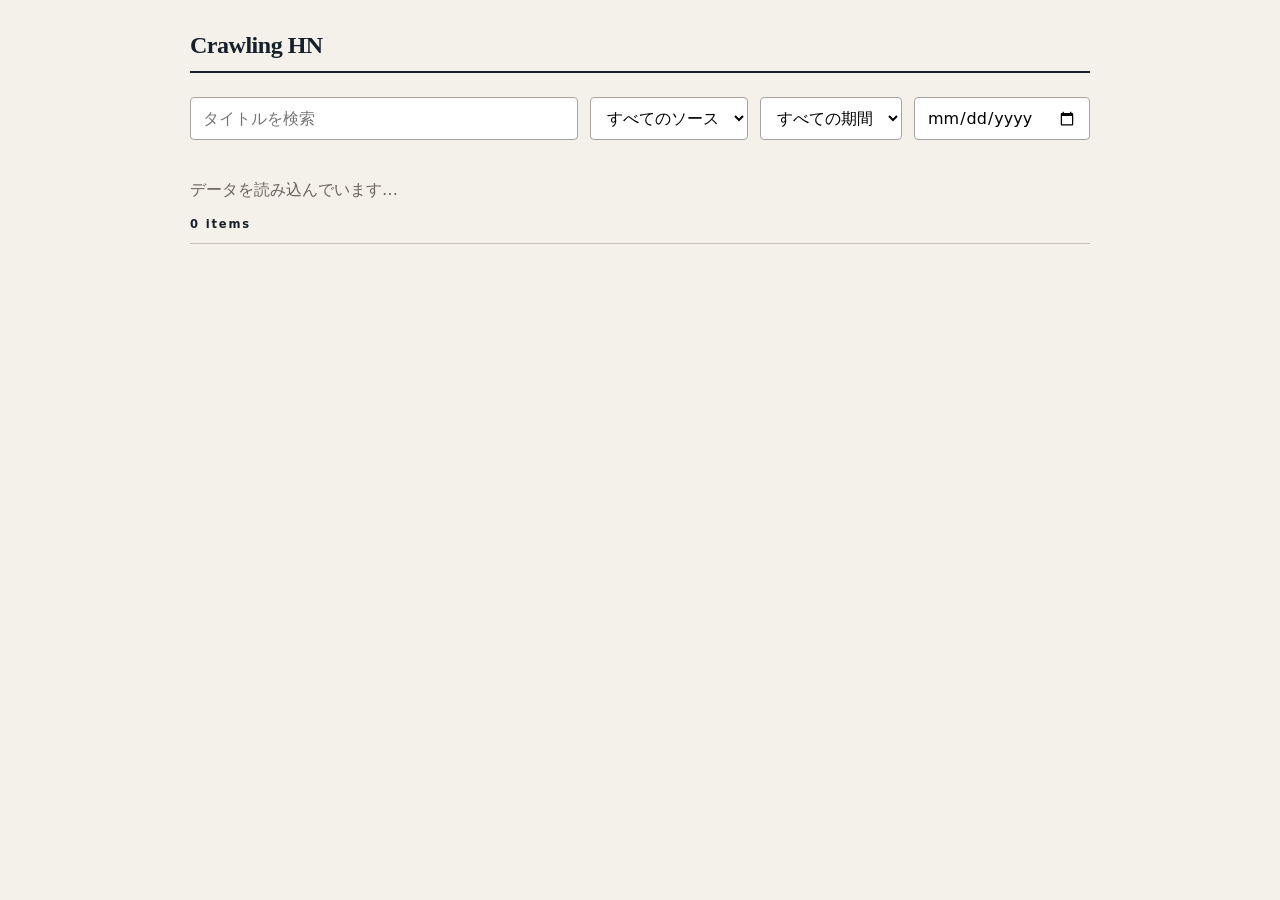
==== search.html @ bb25aced "update frontend" ====
<!doctype html>
<html lang="ja">
  <head>
    <meta charset="utf-8" />
    <meta name="viewport" content="width=device-width, initial-scale=1" />
    <meta name="theme-color" content="#111827" />
    <link href="./_app/immutable/entry/start.DdPPxZc7.js" rel="modulepreload">
		<link href="./_app/immutable/chunks/Bk9NK91N.js" rel="modulepreload">
		<link href="./_app/immutable/chunks/QIUaUJeP.js" rel="modulepreload">
		<link href="./_app/immutable/chunks/Bj16Kt4r.js" rel="modulepreload">
		<link href="./_app/immutable/chunks/BXi99KjE.js" rel="modulepreload">
		<link href="./_app/immutable/entry/app.DA7IPhbH.js" rel="modulepreload">
		<link href="./_app/immutable/chunks/BekGZIok.js" rel="modulepreload">
		<link href="./_app/immutable/chunks/CukSkodT.js" rel="modulepreload">
		<link href="./_app/immutable/chunks/ysK49yDW.js" rel="modulepreload">
		<link href="./_app/immutable/chunks/CmjbD_nF.js" rel="modulepreload">
		<link href="./_app/immutable/nodes/0.Dp5N1Fth.js" rel="modulepreload">
		<link href="./_app/immutable/chunks/BFvFmKlA.js" rel="modulepreload">
		<link href="./_app/immutable/nodes/3.Cae3O_fV.js" rel="modulepreload">
		<link href="./_app/immutable/chunks/BnR5eIPF.js" rel="modulepreload">
		<!--e12qt1--><!----><title>Crawling HN</title>
		<link href="./_app/immutable/assets/0.BuzjBLZM.css" rel="stylesheet">
		<link href="./_app/immutable/assets/3.D48uqP8H.css" rel="stylesheet">
  </head>
  <body data-sveltekit-preload-data="hover">
    <div style="display: contents"><!--[--><!--[0--><!--[--><!--[--><!--[--><main class="svelte-e12qt1"><header class="svelte-e12qt1"><h1 class="svelte-e12qt1">Crawling HN</h1> <!--[-1--><!--]--></header> <section class="filters svelte-e12qt1" aria-label="絞り込み"><input value="" type="search" placeholder="タイトルを検索" class="svelte-e12qt1"/> <select class="svelte-e12qt1"><option value="" selected="">すべてのソース</option><!--[--><!--]--></select> <select aria-label="取得期間" class="svelte-e12qt1"><option value="0" selected="">すべての期間</option><option value="1">直近1日</option><option value="3">直近3日</option><option value="7">直近1週間</option></select> <input value="" type="date" aria-label="取得日以降" class="svelte-e12qt1"/></section> <!--[0--><p class="status svelte-e12qt1">データを読み込んでいます…</p><!--]--> <!--[-1--><!--]--> <p class="count svelte-e12qt1">0 items</p> <ol class="svelte-e12qt1"><!--[--><!--]--></ol></main><!--]--><!--]--><!--]--><!--]--> <!--[-1--><!--]--><!--]-->
			
			<script>
				{
					__sveltekit_1m0hlr3 = {
						base: new URL(".", location).pathname.slice(0, -1),
						assets: "/public_hn"
					};

					const element = document.currentScript.parentElement;

					Promise.all([
						import("./_app/immutable/entry/start.DdPPxZc7.js"),
						import("./_app/immutable/entry/app.DA7IPhbH.js")
					]).then(([kit, app]) => {
						kit.start(app, element, {
							node_ids: [0, 3],
							data: [null,null],
							form: null,
							error: null
						});
					});

					if ('serviceWorker' in navigator) {
						const script_url = './service-worker.js';
						const policy = globalThis?.window?.trustedTypes?.createPolicy(
							'sveltekit-trusted-url',
							{ createScriptURL(url) { return url; } }
						);
						const sanitised = policy?.createScriptURL(script_url) ?? script_url;
						addEventListener('load', function () {
							navigator.serviceWorker.register(sanitised);
						});
					}
				}
			</script>
		</div>
  </body>
</html>
---- _app/immutable/assets/0.BuzjBLZM.css ----
*,*:before,*:after{box-sizing:border-box}body{margin:0;background:#f4f1ea;color:#17202a;font-family:ui-sans-serif,system-ui,sans-serif}
---- _app/immutable/assets/3.D48uqP8H.css ----
main.svelte-e12qt1{width:min(900px,calc(100% - 32px));margin:0 auto;padding:32px 0 80px}header.svelte-e12qt1{display:flex;align-items:end;justify-content:space-between;border-bottom:2px solid #17202a;padding-bottom:12px}h1.svelte-e12qt1{margin:0;font-family:Georgia,serif;font-size:1.5rem;letter-spacing:-.02em}.count.svelte-e12qt1{font-size:.72rem;font-weight:800;letter-spacing:.16em}.filters.svelte-e12qt1{display:grid;grid-template-columns:1fr auto auto auto;gap:12px;padding:24px 0}input.svelte-e12qt1,select.svelte-e12qt1{border:1px solid #a8a29e;border-radius:4px;background:#fff;padding:10px 12px;font:inherit}ol.svelte-e12qt1{list-style:none;margin:0;padding:0;border-top:1px solid #c8c2b8}li.svelte-e12qt1{display:grid;grid-template-columns:1fr;gap:16px;padding:18px 4px;border-bottom:1px solid #c8c2b8}a.svelte-e12qt1{color:inherit;font-family:Georgia,serif;font-size:1.2rem;font-weight:700;text-decoration-thickness:1px;text-underline-offset:3px}li.svelte-e12qt1 p:where(.svelte-e12qt1){margin:7px 0 0;color:#68635c;font-size:.82rem}.status.svelte-e12qt1{color:#68635c}.error.svelte-e12qt1{background:#fee2e2;padding:12px}@media(max-width:640px){.filters.svelte-e12qt1{grid-template-columns:1fr}header.svelte-e12qt1{align-items:start;flex-direction:column;gap:10px}}
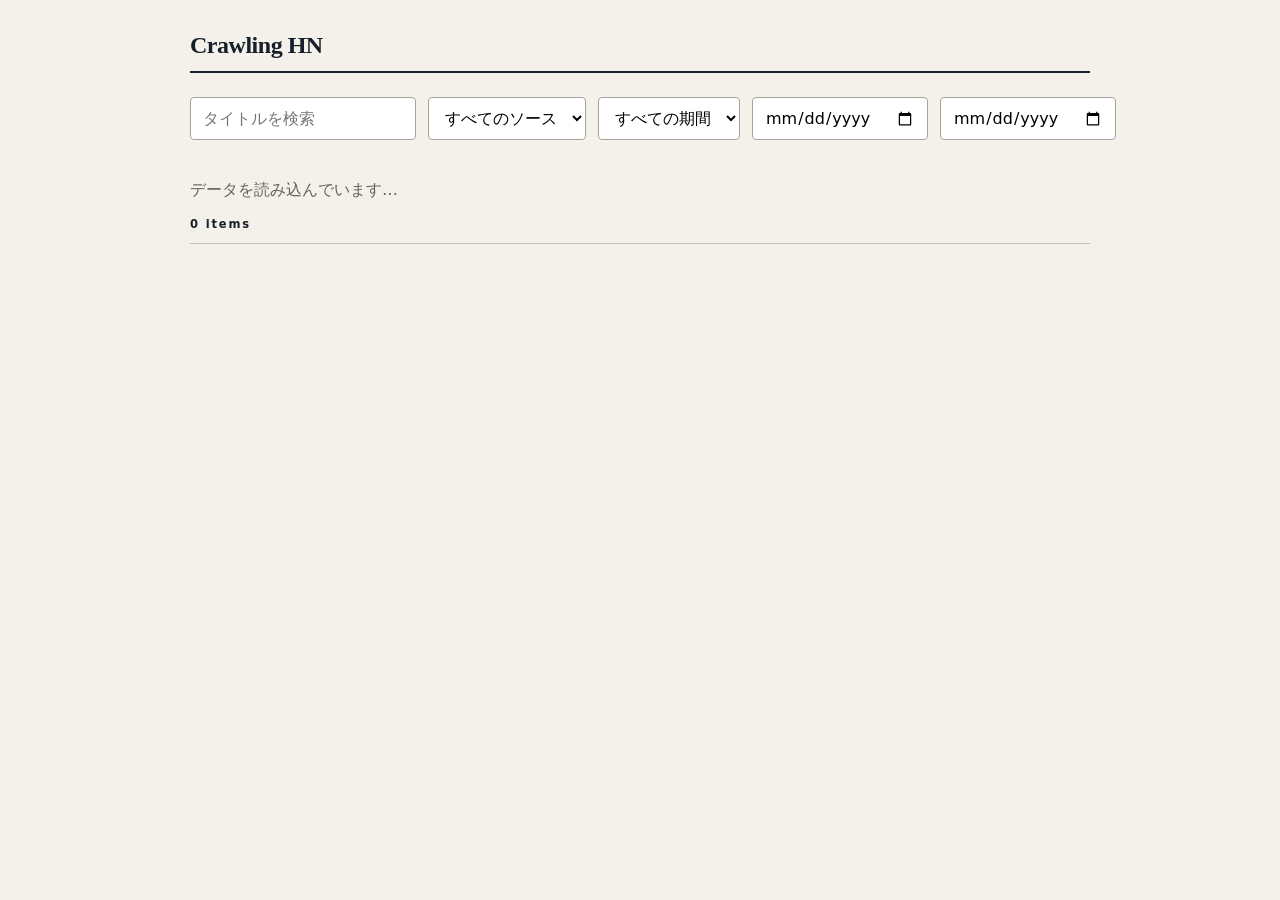
==== commit 80aaf95d: "update frontend" ====
--- a/search.html
+++ b/search.html
@@ -4,30 +4,30 @@
     <meta charset="utf-8" />
     <meta name="viewport" content="width=device-width, initial-scale=1" />
     <meta name="theme-color" content="#111827" />
-    <link href="./_app/immutable/entry/start.DdPPxZc7.js" rel="modulepreload">
-		<link href="./_app/immutable/chunks/Bk9NK91N.js" rel="modulepreload">
-		<link href="./_app/immutable/chunks/QIUaUJeP.js" rel="modulepreload">
-		<link href="./_app/immutable/chunks/Bj16Kt4r.js" rel="modulepreload">
-		<link href="./_app/immutable/chunks/BXi99KjE.js" rel="modulepreload">
-		<link href="./_app/immutable/entry/app.DA7IPhbH.js" rel="modulepreload">
-		<link href="./_app/immutable/chunks/BekGZIok.js" rel="modulepreload">
-		<link href="./_app/immutable/chunks/CukSkodT.js" rel="modulepreload">
-		<link href="./_app/immutable/chunks/ysK49yDW.js" rel="modulepreload">
-		<link href="./_app/immutable/chunks/CmjbD_nF.js" rel="modulepreload">
-		<link href="./_app/immutable/nodes/0.Dp5N1Fth.js" rel="modulepreload">
-		<link href="./_app/immutable/chunks/BFvFmKlA.js" rel="modulepreload">
-		<link href="./_app/immutable/nodes/3.Cae3O_fV.js" rel="modulepreload">
-		<link href="./_app/immutable/chunks/BnR5eIPF.js" rel="modulepreload">
+    <link href="./_app/immutable/entry/start.4iQLZhFP.js" rel="modulepreload">
+		<link href="./_app/immutable/chunks/DVcnVxJ3.js" rel="modulepreload">
+		<link href="./_app/immutable/chunks/Dnl9-a4Q.js" rel="modulepreload">
+		<link href="./_app/immutable/chunks/JABRMqrL.js" rel="modulepreload">
+		<link href="./_app/immutable/chunks/BrHSNEFp.js" rel="modulepreload">
+		<link href="./_app/immutable/entry/app.BdoLTxFv.js" rel="modulepreload">
+		<link href="./_app/immutable/chunks/CM_KqOpC.js" rel="modulepreload">
+		<link href="./_app/immutable/chunks/DUXABxM_.js" rel="modulepreload">
+		<link href="./_app/immutable/chunks/5z_FgPkG.js" rel="modulepreload">
+		<link href="./_app/immutable/chunks/CkWtPFaz.js" rel="modulepreload">
+		<link href="./_app/immutable/nodes/0.Cv6OFF2C.js" rel="modulepreload">
+		<link href="./_app/immutable/chunks/DlxxuHlk.js" rel="modulepreload">
+		<link href="./_app/immutable/nodes/3.6S_xQF-z.js" rel="modulepreload">
+		<link href="./_app/immutable/chunks/CybamJhm.js" rel="modulepreload">
 		<!--e12qt1--><!----><title>Crawling HN</title>
 		<link href="./_app/immutable/assets/0.BuzjBLZM.css" rel="stylesheet">
-		<link href="./_app/immutable/assets/3.D48uqP8H.css" rel="stylesheet">
+		<link href="./_app/immutable/assets/3.WDcIY-wv.css" rel="stylesheet">
   </head>
   <body data-sveltekit-preload-data="hover">
-    <div style="display: contents"><!--[--><!--[0--><!--[--><!--[--><!--[--><main class="svelte-e12qt1"><header class="svelte-e12qt1"><h1 class="svelte-e12qt1">Crawling HN</h1> <!--[-1--><!--]--></header> <section class="filters svelte-e12qt1" aria-label="絞り込み"><input value="" type="search" placeholder="タイトルを検索" class="svelte-e12qt1"/> <select class="svelte-e12qt1"><option value="" selected="">すべてのソース</option><!--[--><!--]--></select> <select aria-label="取得期間" class="svelte-e12qt1"><option value="0" selected="">すべての期間</option><option value="1">直近1日</option><option value="3">直近3日</option><option value="7">直近1週間</option></select> <input value="" type="date" aria-label="取得日以降" class="svelte-e12qt1"/></section> <!--[0--><p class="status svelte-e12qt1">データを読み込んでいます…</p><!--]--> <!--[-1--><!--]--> <p class="count svelte-e12qt1">0 items</p> <ol class="svelte-e12qt1"><!--[--><!--]--></ol></main><!--]--><!--]--><!--]--><!--]--> <!--[-1--><!--]--><!--]-->
+    <div style="display: contents"><!--[--><!--[0--><!--[--><!--[--><!--[--><main class="svelte-e12qt1"><header class="svelte-e12qt1"><h1 class="svelte-e12qt1">Crawling HN</h1> <!--[-1--><!--]--></header> <section class="filters svelte-e12qt1" aria-label="絞り込み"><input value="" type="search" placeholder="タイトルを検索" class="svelte-e12qt1"/> <select class="svelte-e12qt1"><option value="" selected="">すべてのソース</option><!--[--><!--]--></select> <select aria-label="取得期間" class="svelte-e12qt1"><option value="0" selected="">すべての期間</option><option value="1">直近1日</option><option value="3">直近3日</option><option value="7">直近1週間</option></select> <input value="" type="date" aria-label="取得日以降" class="svelte-e12qt1"/> <input value="" type="date" aria-label="取得日以前" class="svelte-e12qt1"/></section> <!--[0--><p class="status svelte-e12qt1">データを読み込んでいます…</p><!--]--> <!--[-1--><!--]--> <p class="count svelte-e12qt1">0 items</p> <ol class="svelte-e12qt1"><!--[--><!--]--></ol></main><!--]--><!--]--><!--]--><!--]--> <!--[-1--><!--]--><!--]-->
 			
 			<script>
 				{
-					__sveltekit_1m0hlr3 = {
+					__sveltekit_1yrwuk8 = {
 						base: new URL(".", location).pathname.slice(0, -1),
 						assets: "/public_hn"
 					};
@@ -35,8 +35,8 @@
 					const element = document.currentScript.parentElement;
 
 					Promise.all([
-						import("./_app/immutable/entry/start.DdPPxZc7.js"),
-						import("./_app/immutable/entry/app.DA7IPhbH.js")
+						import("./_app/immutable/entry/start.4iQLZhFP.js"),
+						import("./_app/immutable/entry/app.BdoLTxFv.js")
 					]).then(([kit, app]) => {
 						kit.start(app, element, {
 							node_ids: [0, 3],
--- a/_app/immutable/assets/3.WDcIY-wv.css
+++ b/_app/immutable/assets/3.WDcIY-wv.css
@@ -0,0 +1 @@
+main.svelte-e12qt1{width:min(900px,calc(100% - 32px));margin:0 auto;padding:32px 0 80px}header.svelte-e12qt1{display:flex;align-items:end;justify-content:space-between;border-bottom:2px solid #17202a;padding-bottom:12px}h1.svelte-e12qt1{margin:0;font-family:Georgia,serif;font-size:1.5rem;letter-spacing:-.02em}.count.svelte-e12qt1{font-size:.72rem;font-weight:800;letter-spacing:.16em}.filters.svelte-e12qt1{display:grid;grid-template-columns:1fr auto auto auto auto;gap:12px;padding:24px 0}input.svelte-e12qt1,select.svelte-e12qt1{border:1px solid #a8a29e;border-radius:4px;background:#fff;padding:10px 12px;font:inherit}ol.svelte-e12qt1{list-style:none;margin:0;padding:0;border-top:1px solid #c8c2b8}li.svelte-e12qt1{display:grid;grid-template-columns:1fr;gap:16px;padding:18px 4px;border-bottom:1px solid #c8c2b8}a.svelte-e12qt1{color:inherit;font-family:Georgia,serif;font-size:1.2rem;font-weight:700;text-decoration-thickness:1px;text-underline-offset:3px}li.svelte-e12qt1 p:where(.svelte-e12qt1){margin:7px 0 0;color:#68635c;font-size:.82rem}.status.svelte-e12qt1{color:#68635c}.error.svelte-e12qt1{background:#fee2e2;padding:12px}@media(max-width:640px){.filters.svelte-e12qt1{grid-template-columns:1fr}header.svelte-e12qt1{align-items:start;flex-direction:column;gap:10px}}
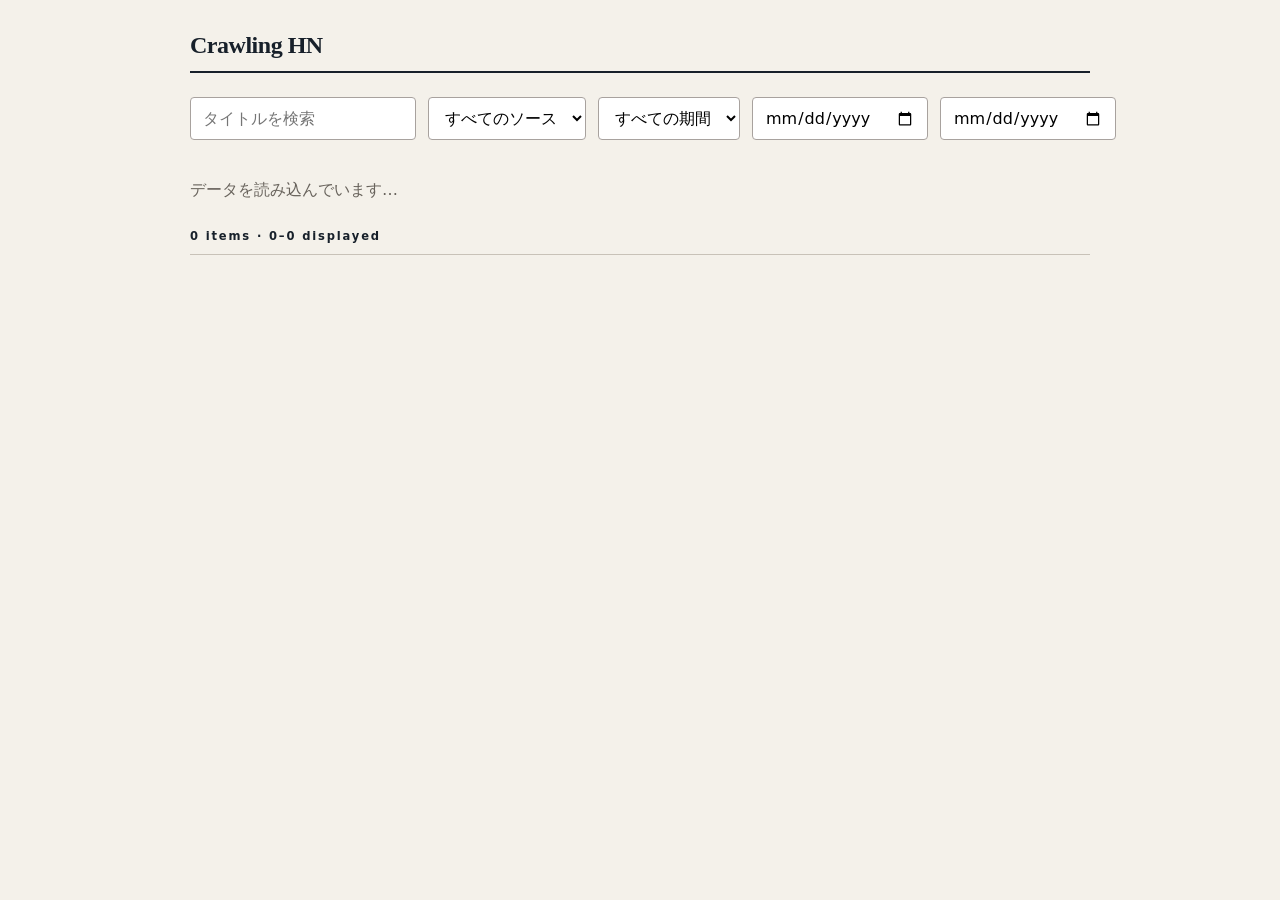
==== commit 06314636: "update html" ====
--- a/search.html
+++ b/search.html
@@ -4,30 +4,30 @@
     <meta charset="utf-8" />
     <meta name="viewport" content="width=device-width, initial-scale=1" />
     <meta name="theme-color" content="#111827" />
-    <link href="./_app/immutable/entry/start.4iQLZhFP.js" rel="modulepreload">
-		<link href="./_app/immutable/chunks/DVcnVxJ3.js" rel="modulepreload">
+    <link href="./_app/immutable/entry/start.ppeZHp9a.js" rel="modulepreload">
+		<link href="./_app/immutable/chunks/C1Uu1B2S.js" rel="modulepreload">
 		<link href="./_app/immutable/chunks/Dnl9-a4Q.js" rel="modulepreload">
 		<link href="./_app/immutable/chunks/JABRMqrL.js" rel="modulepreload">
-		<link href="./_app/immutable/chunks/BrHSNEFp.js" rel="modulepreload">
-		<link href="./_app/immutable/entry/app.BdoLTxFv.js" rel="modulepreload">
-		<link href="./_app/immutable/chunks/CM_KqOpC.js" rel="modulepreload">
+		<link href="./_app/immutable/chunks/CO--b-3h.js" rel="modulepreload">
+		<link href="./_app/immutable/entry/app.5oFPo_WT.js" rel="modulepreload">
+		<link href="./_app/immutable/chunks/a0B6-lDe.js" rel="modulepreload">
 		<link href="./_app/immutable/chunks/DUXABxM_.js" rel="modulepreload">
 		<link href="./_app/immutable/chunks/5z_FgPkG.js" rel="modulepreload">
 		<link href="./_app/immutable/chunks/CkWtPFaz.js" rel="modulepreload">
 		<link href="./_app/immutable/nodes/0.Cv6OFF2C.js" rel="modulepreload">
 		<link href="./_app/immutable/chunks/DlxxuHlk.js" rel="modulepreload">
-		<link href="./_app/immutable/nodes/3.6S_xQF-z.js" rel="modulepreload">
-		<link href="./_app/immutable/chunks/CybamJhm.js" rel="modulepreload">
+		<link href="./_app/immutable/nodes/3.DbJINFx-.js" rel="modulepreload">
+		<link href="./_app/immutable/chunks/DH1ogWeG.js" rel="modulepreload">
 		<!--e12qt1--><!----><title>Crawling HN</title>
 		<link href="./_app/immutable/assets/0.BuzjBLZM.css" rel="stylesheet">
-		<link href="./_app/immutable/assets/3.WDcIY-wv.css" rel="stylesheet">
+		<link href="./_app/immutable/assets/3.CqtQA4HJ.css" rel="stylesheet">
   </head>
   <body data-sveltekit-preload-data="hover">
-    <div style="display: contents"><!--[--><!--[0--><!--[--><!--[--><!--[--><main class="svelte-e12qt1"><header class="svelte-e12qt1"><h1 class="svelte-e12qt1">Crawling HN</h1> <!--[-1--><!--]--></header> <section class="filters svelte-e12qt1" aria-label="絞り込み"><input value="" type="search" placeholder="タイトルを検索" class="svelte-e12qt1"/> <select class="svelte-e12qt1"><option value="" selected="">すべてのソース</option><!--[--><!--]--></select> <select aria-label="取得期間" class="svelte-e12qt1"><option value="0" selected="">すべての期間</option><option value="1">直近1日</option><option value="3">直近3日</option><option value="7">直近1週間</option></select> <input value="" type="date" aria-label="取得日以降" class="svelte-e12qt1"/> <input value="" type="date" aria-label="取得日以前" class="svelte-e12qt1"/></section> <!--[0--><p class="status svelte-e12qt1">データを読み込んでいます…</p><!--]--> <!--[-1--><!--]--> <p class="count svelte-e12qt1">0 items</p> <ol class="svelte-e12qt1"><!--[--><!--]--></ol></main><!--]--><!--]--><!--]--><!--]--> <!--[-1--><!--]--><!--]-->
+    <div style="display: contents"><!--[--><!--[0--><!--[--><!--[--><!--[--><main class="svelte-e12qt1"><header class="svelte-e12qt1"><h1 class="svelte-e12qt1">Crawling HN</h1> <!--[-1--><!--]--></header> <section class="filters svelte-e12qt1" aria-label="絞り込み"><input value="" type="search" placeholder="タイトルを検索" class="svelte-e12qt1"/> <select class="svelte-e12qt1"><option value="" selected="">すべてのソース</option><!--[--><!--]--></select> <select aria-label="取得期間" class="svelte-e12qt1"><option value="0" selected="">すべての期間</option><option value="1">直近1日</option><option value="3">直近3日</option><option value="7">直近1週間</option></select> <input value="" type="date" aria-label="取得日以降" class="svelte-e12qt1"/> <input value="" type="date" aria-label="取得日以前" class="svelte-e12qt1"/></section> <!--[0--><p class="status svelte-e12qt1">データを読み込んでいます…</p><!--]--> <!--[-1--><!--]--> <div class="results-meta svelte-e12qt1"><p class="count svelte-e12qt1">0 items · 0–0 displayed</p> <!--[-1--><!--]--></div> <ol class="svelte-e12qt1"><!--[--><!--]--></ol></main><!--]--><!--]--><!--]--><!--]--> <!--[-1--><!--]--><!--]-->
 			
 			<script>
 				{
-					__sveltekit_1yrwuk8 = {
+					__sveltekit_1qx074t = {
 						base: new URL(".", location).pathname.slice(0, -1),
 						assets: "/public_hn"
 					};
@@ -35,8 +35,8 @@
 					const element = document.currentScript.parentElement;
 
 					Promise.all([
-						import("./_app/immutable/entry/start.4iQLZhFP.js"),
-						import("./_app/immutable/entry/app.BdoLTxFv.js")
+						import("./_app/immutable/entry/start.ppeZHp9a.js"),
+						import("./_app/immutable/entry/app.5oFPo_WT.js")
 					]).then(([kit, app]) => {
 						kit.start(app, element, {
 							node_ids: [0, 3],
--- a/_app/immutable/assets/3.CqtQA4HJ.css
+++ b/_app/immutable/assets/3.CqtQA4HJ.css
@@ -0,0 +1 @@
+main.svelte-e12qt1{width:min(900px,calc(100% - 32px));margin:0 auto;padding:32px 0 80px}header.svelte-e12qt1{display:flex;align-items:end;justify-content:space-between;border-bottom:2px solid #17202a;padding-bottom:12px}h1.svelte-e12qt1{margin:0;font-family:Georgia,serif;font-size:1.5rem;letter-spacing:-.02em}.count.svelte-e12qt1{font-size:.72rem;font-weight:800;letter-spacing:.16em}.results-meta.svelte-e12qt1{display:flex;align-items:center;justify-content:space-between;gap:16px}.pagination.svelte-e12qt1{display:flex;align-items:center;gap:12px;font-size:.82rem}.pagination.svelte-e12qt1 button:where(.svelte-e12qt1){border:1px solid #a8a29e;border-radius:4px;background:#fff;padding:7px 10px;font:inherit}.pagination.svelte-e12qt1 button:where(.svelte-e12qt1):disabled{cursor:not-allowed;opacity:.45}.filters.svelte-e12qt1{display:grid;grid-template-columns:1fr auto auto auto auto;gap:12px;padding:24px 0}input.svelte-e12qt1,select.svelte-e12qt1{border:1px solid #a8a29e;border-radius:4px;background:#fff;padding:10px 12px;font:inherit}ol.svelte-e12qt1{list-style:none;margin:0;padding:0;border-top:1px solid #c8c2b8}li.svelte-e12qt1{display:grid;grid-template-columns:1fr;gap:16px;padding:18px 4px;border-bottom:1px solid #c8c2b8}a.svelte-e12qt1{color:inherit;font-family:Georgia,serif;font-size:1.2rem;font-weight:700;text-decoration-thickness:1px;text-underline-offset:3px}li.svelte-e12qt1 p:where(.svelte-e12qt1){margin:7px 0 0;color:#68635c;font-size:.82rem}.status.svelte-e12qt1{color:#68635c}.error.svelte-e12qt1{background:#fee2e2;padding:12px}@media(max-width:640px){.filters.svelte-e12qt1{grid-template-columns:1fr}header.svelte-e12qt1,.results-meta.svelte-e12qt1{align-items:start;flex-direction:column;gap:10px}}
